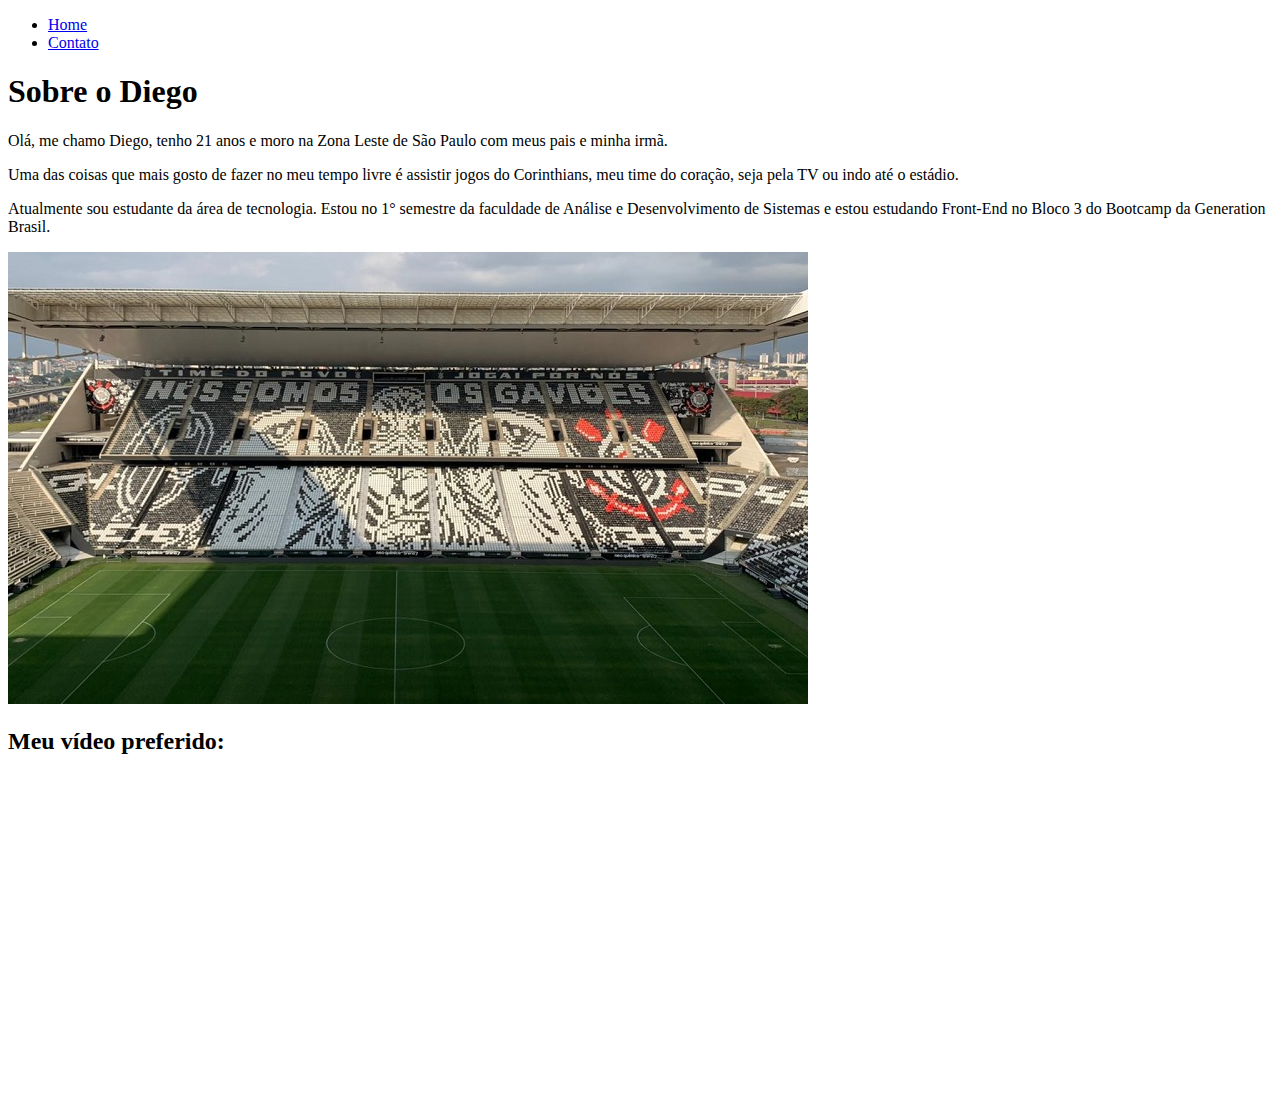
==== index.html @ e8e4bede "Primeira Atividade - HTML5" ====
<!DOCTYPE html>
<html lang="pt-br">

<head>
    <meta charset="UTF-8">
    <meta http-equiv="X-UA-Compatible" content="IE=edge">
    <meta name="viewport" content="width=device-width, initial-scale=1.0">
    <title>Meu Perfil</title>
</head>

<body>
    <ul>
        <li>
            <a href="index.html">Home</a>
        </li>
        <li>
            <a href="contato.html">Contato</a>
        </li>
    </ul>

    <h1>Sobre o Diego</h1>

    <p>
        Olá, me chamo Diego, tenho 21 anos e moro na Zona Leste de São Paulo com meus pais e minha irmã.
    </p>
    <p>
        Uma das coisas que mais gosto de fazer no meu tempo livre é assistir jogos do Corinthians, meu time do coração,
        seja pela TV ou indo até o estádio.
    </p>
    <p>
        Atualmente sou estudante da área de tecnologia. Estou no 1° semestre da faculdade de Análise e Desenvolvimento
        de Sistemas e estou estudando Front-End no Bloco 3 do Bootcamp da Generation Brasil.
    </p>
    <img src="assets/img/imgtorcida.jpg"
        alt="Imagem de um mosaico da torcida do Corinthians(time do coração do criador deste conteúdo.">

    <h2>Meu vídeo preferido:</h2>

    <iframe width="560" height="315" src="https://www.youtube.com/embed/RufmZc3cdXo" title="YouTube video player"
        frameborder="0" allow="accelerometer; autoplay; clipboard-write; encrypted-media; gyroscope; picture-in-picture"
        allowfullscreen></iframe>

</body>

</html>
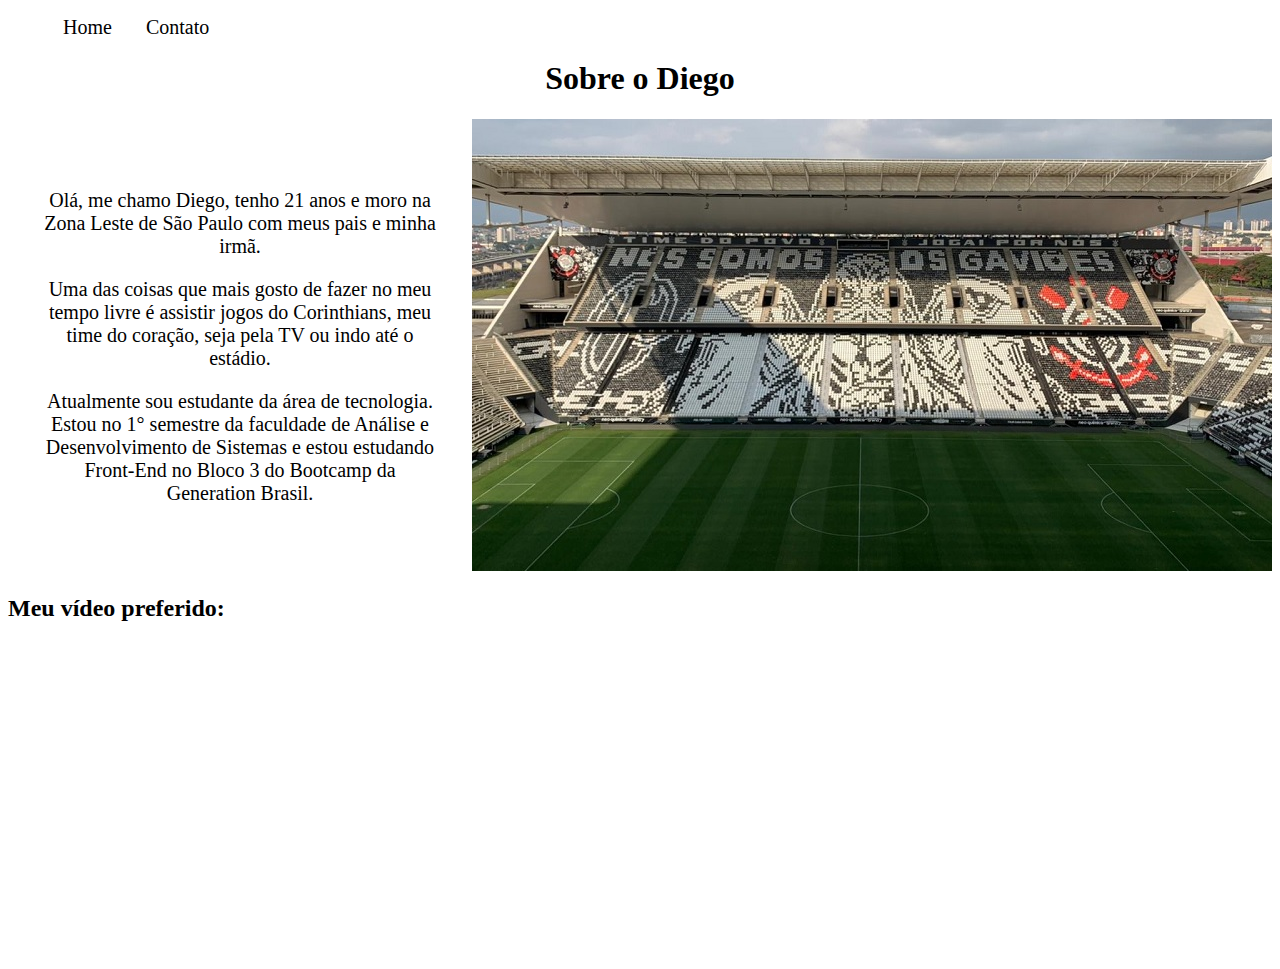
==== commit 8104dd7a: "Estilizando páginas de exemplo com CSS" ====
--- a/index.html
+++ b/index.html
@@ -6,10 +6,11 @@
     <meta http-equiv="X-UA-Compatible" content="IE=edge">
     <meta name="viewport" content="width=device-width, initial-scale=1.0">
     <title>Meu Perfil</title>
+    <link rel="stylesheet" href="assets/css/style.css">
 </head>
 
 <body>
-    <ul>
+    <ul id="menu">
         <li>
             <a href="index.html">Home</a>
         </li>
@@ -18,21 +19,32 @@
         </li>
     </ul>
 
-    <h1>Sobre o Diego</h1>
+    <h1 class="center">Sobre o Diego</h1>
 
-    <p>
-        Olá, me chamo Diego, tenho 21 anos e moro na Zona Leste de São Paulo com meus pais e minha irmã.
-    </p>
-    <p>
-        Uma das coisas que mais gosto de fazer no meu tempo livre é assistir jogos do Corinthians, meu time do coração,
-        seja pela TV ou indo até o estádio.
-    </p>
-    <p>
-        Atualmente sou estudante da área de tecnologia. Estou no 1° semestre da faculdade de Análise e Desenvolvimento
-        de Sistemas e estou estudando Front-End no Bloco 3 do Bootcamp da Generation Brasil.
-    </p>
-    <img src="assets/img/imgtorcida.jpg"
-        alt="Imagem de um mosaico da torcida do Corinthians(time do coração do criador deste conteúdo.">
+    <div class="container">
+        <div class="p-30">
+            <p class="p1 center">
+                Olá, me chamo Diego, tenho 21 anos e moro na Zona Leste de São Paulo com meus pais e minha irmã.
+            </p>
+            <p class="p1 center">
+                Uma das coisas que mais gosto de fazer no meu tempo livre é assistir jogos do Corinthians, meu time do
+                coração,
+                seja pela TV ou indo até o estádio.
+            </p>
+            <p class="p1 center">
+                Atualmente sou estudante da área de tecnologia. Estou no 1° semestre da faculdade de Análise e
+                Desenvolvimento
+                de Sistemas e estou estudando Front-End no Bloco 3 do Bootcamp da Generation Brasil.
+            </p>
+        </div>
+
+        <div>
+            <img src="assets/img/imgtorcida.jpg"
+                alt="Imagem de um mosaico da torcida do Corinthians(time do coração do criador deste conteúdo.">
+        </div>
+
+    </div>
+
 
     <h2>Meu vídeo preferido:</h2>
 
--- a/assets/css/style.css
+++ b/assets/css/style.css
@@ -0,0 +1,32 @@
+/* Estilos da página index.html */
+.p1{
+    font-size: 20px;
+}
+.center{
+    text-align: center;
+}
+
+.container{
+    display: flex;
+    flex-flow: row;
+    justify-content: center;
+    align-items: center;
+}
+
+#menu li{
+    display: inline;
+    padding: 15px;
+}
+#menu li a{
+    text-decoration: none;
+    color: black;
+    font-size: 20px;
+}
+
+#menu li a :hover {
+    color: gray;
+}
+
+.p-30{
+    padding: 30px;
+}
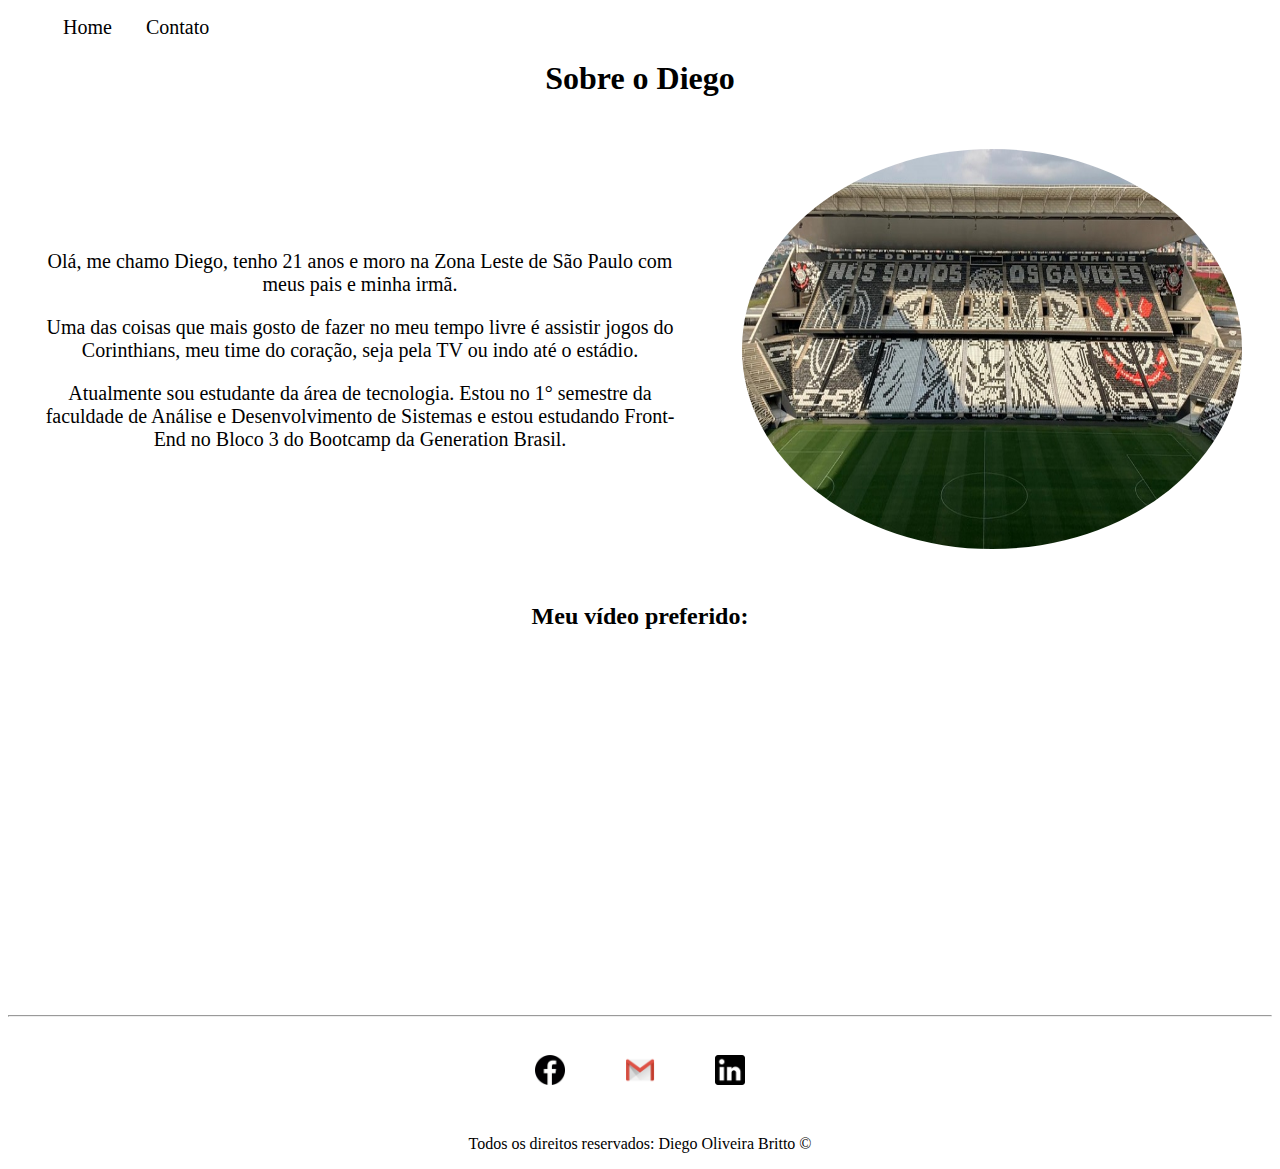
==== commit 6885c032: "Estilizando páginas com CSS." ====
--- a/index.html
+++ b/index.html
@@ -39,19 +39,41 @@
         </div>
 
         <div>
-            <img src="assets/img/imgtorcida.jpg"
+            <img class="br-50 wh p-30" src="assets/img/imgtorcida.jpg"
                 alt="Imagem de um mosaico da torcida do Corinthians(time do coração do criador deste conteúdo.">
         </div>
 
     </div>
 
 
-    <h2>Meu vídeo preferido:</h2>
+    <h2 class="center">Meu vídeo preferido:</h2>
+    <div class="container mb-50">
+        <iframe width="560" height="315" src="https://www.youtube.com/embed/RufmZc3cdXo" title="YouTube video player"
+            frameborder="0"
+            allow="accelerometer; autoplay; clipboard-write; encrypted-media; gyroscope; picture-in-picture"
+            allowfullscreen></iframe>
+    </div>
+    <hr>
+    <footer>
+       <div class="container">
+           <a href="https://www.facebook.com/" target="_blank">
+            <img class="tamanho-logo p-30" src="assets/img/facebook-circular-logo.jpeg" alt="Logo do Facebook">
+           </a>
+           
+           <a href="https://www.gmail.com/" target="_blank">
+            <img class="tamanho-logo p-30" src="assets/img/gmail.jpeg" alt="Logo do Gmail">
+           </a>
+           
+           <a href="https://br.linkedin.com/" target="_black">
+            <img class="tamanho-logo p-30" src="assets/img/linkedin-logo.jpeg" alt="Logo do Linkedin">
+           </a>
+           
+       </div>
 
-    <iframe width="560" height="315" src="https://www.youtube.com/embed/RufmZc3cdXo" title="YouTube video player"
-        frameborder="0" allow="accelerometer; autoplay; clipboard-write; encrypted-media; gyroscope; picture-in-picture"
-        allowfullscreen></iframe>
+        <p class="center">
+            Todos os direitos reservados: Diego Oliveira Britto &copy;
+        </p>
+    </footer>
 
 </body>
-
 </html>--- a/assets/css/style.css
+++ b/assets/css/style.css
@@ -30,3 +30,26 @@
 .p-30{
     padding: 30px;
 }
+
+.br-50{
+    border-radius: 50%;
+}
+
+.wh{
+    width: 500px;
+    height: 400px;
+}
+
+.tamanho-logo{
+    width: 30px;
+    height: 30px;
+}
+
+.mb-50{
+    margin-bottom: 50px;
+}
+
+/* Estilos da página contato.html */
+.ml-50{
+    margin-left:50px ;
+}